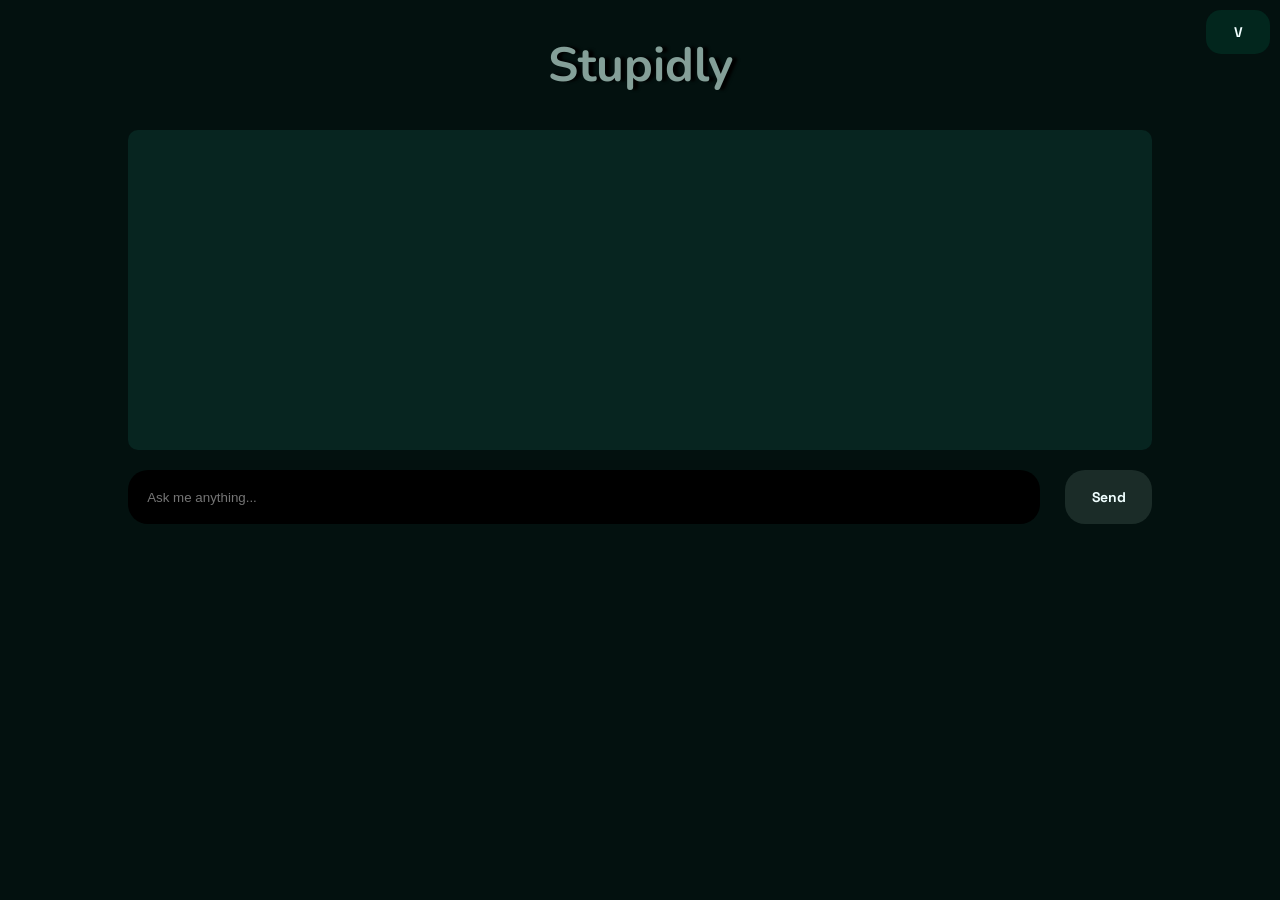
==== index.html @ 7dfca0ea "Update and rename 0.html to index.html" ====
<!DOCTYPE html>
<html lang="en">
  <head>
    <meta charset="UTF-8" />
    <link rel="stylesheet" href="0.css" />
    <meta name="viewport" content="width=device-width, initial-scale=1.0" />
    <link rel="preconnect" href="https://fonts.googleapis.com" />
    <link rel="preconnect" href="https://fonts.gstatic.com" crossorigin />
    <link
      href="https://fonts.googleapis.com/css2?family=Edu+AU+VIC+WA+NT+Hand:wght@400..700&family=Fira+Sans:ital,wght@0,100;0,200;0,300;0,400;0,500;0,600;0,700;0,800;0,900;1,100;1,200;1,300;1,400;1,500;1,600;1,700;1,800;1,900&family=Nunito:ital,wght@0,200..1000;1,200..1000&family=Space+Grotesk:wght@300..700&family=Syncopate:wght@400;700&display=swap"
      rel="stylesheet"
    />
    <title>Chatbot</title>
  </head>
  <body>
    <div id="chat">
        <h1 style="justify-content: center">Stupidly</h1>
        <button class="ko" type="button" onclick="window.location.href='https://damcombot.github.io/Web/';">V</button>
      <div id="chat-box"></div>
      <div style="display: inline-flex; width: 100%">
        <input type="text" id="userInput" placeholder="Ask me anything..." />
        <button onclick="sendMessage()" class="send">Send</button>
      </div>
    </div>
    <script src="jss.js"></script>
  </body>
</html>
---- 0.css ----
body {
  font-family: "fira sans";
  color:white;
  background-color: #03110f;
  overflow: hidden;
  padding: 0%;
  margin: 0%;
}
body #chat {
  max-width: 80%;
  margin-right: 10%;
  margin-left: 10%;
}
body #chat-box {
  padding: 10px;
  height: 300px;
  overflow-y: auto;
  background-color: #072520;
  border-radius: 10px;
  margin-bottom: 20px;
}
body #userInput {
  width: calc(100% - 110px);
  background-color: #000000;
  display: flex;
  border: none;
  border-radius: 20px;
  color: azure;
  padding:1.5vw;
}
.send{
    background-color:#1b2c28;
    border-radius: 20px;
    color:azure;
    font-size: 14px;
    padding:1vw;
    border:none;
    transition-duration: 0.5s;
    margin-left: 2vw;
    width:7vw;
    font-weight: bold;
    font-family: "space grotesk";
}
.send:hover{
    color:black;
    background-color: #8eedd7;
    width:8vw ;
}
h1{
    display: flex;
    font-family: "nunito";
    font-size: 3em;
    color:#849f98;
    text-shadow:5px 0px 3px #000000;
    transition-duration: 0.3s;
}
.ko{
    background-color:#02261d;
    justify-self: right;
    border-radius: 15px;
    color:azure;
    position: fixed;
    font-size: 14px;
    padding:1vw;
    border:none;
    transition-duration: 0.5s;
    width:5vw;
    font-weight: bold;
    font-family: "space grotesk";
    max-height: 8vh;
    top:10px;
    right:10px;
}
.ko:hover{
    background-color:#09ab83;
}
a{
    text-decoration: none;
    cursor:pointer;
}
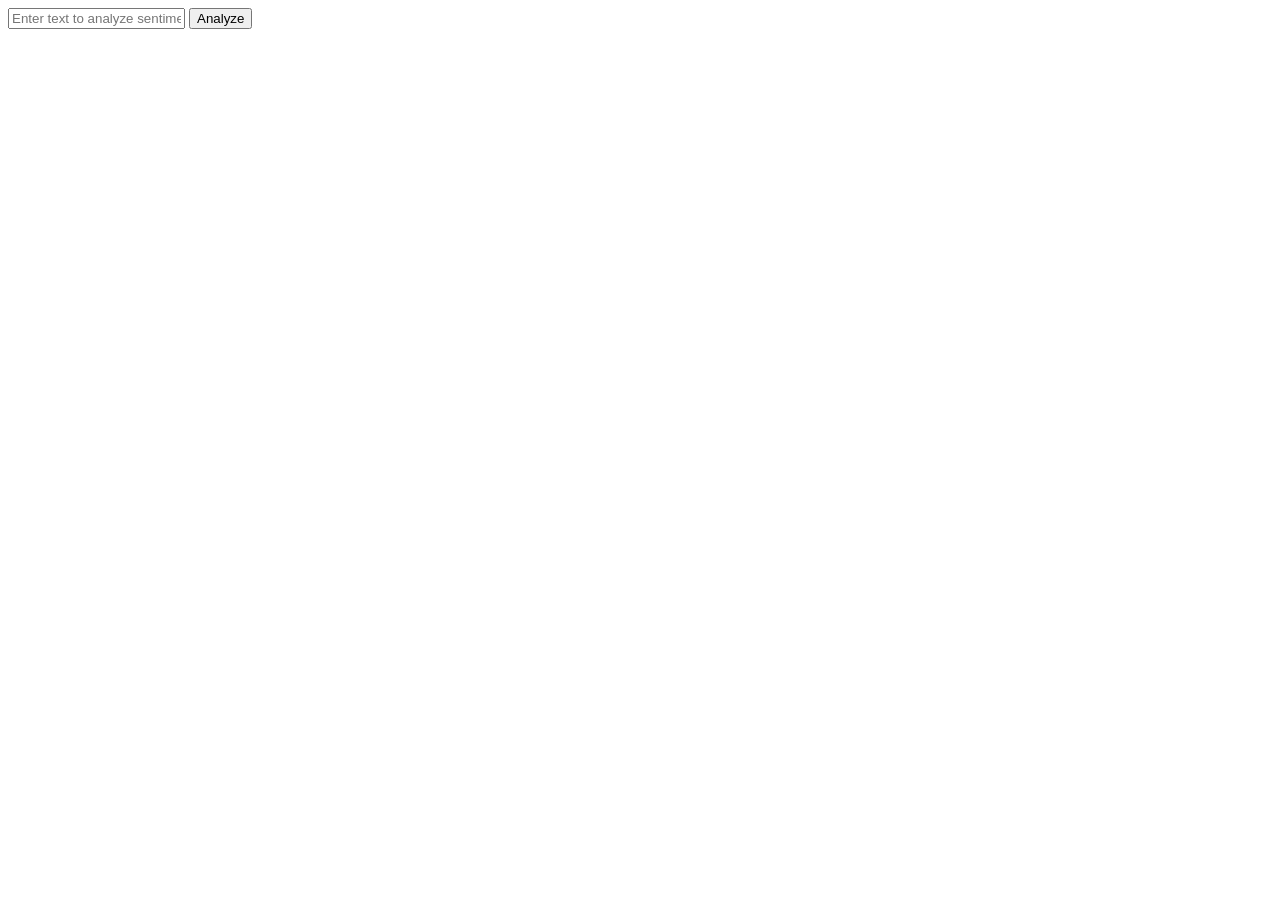
==== commit 2b154f14: "Update index.html" ====
--- a/index.html
+++ b/index.html
@@ -1,27 +1,88 @@
 <!DOCTYPE html>
 <html lang="en">
-  <head>
+<head>
     <meta charset="UTF-8" />
-    <link rel="stylesheet" href="0.css" />
     <meta name="viewport" content="width=device-width, initial-scale=1.0" />
-    <link rel="preconnect" href="https://fonts.googleapis.com" />
-    <link rel="preconnect" href="https://fonts.gstatic.com" crossorigin />
-    <link
-      href="https://fonts.googleapis.com/css2?family=Edu+AU+VIC+WA+NT+Hand:wght@400..700&family=Fira+Sans:ital,wght@0,100;0,200;0,300;0,400;0,500;0,600;0,700;0,800;0,900;1,100;1,200;1,300;1,400;1,500;1,600;1,700;1,800;1,900&family=Nunito:ital,wght@0,200..1000;1,200..1000&family=Space+Grotesk:wght@300..700&family=Syncopate:wght@400;700&display=swap"
-      rel="stylesheet"
-    />
-    <title>Chatbot</title>
-  </head>
-  <body>
-    <div id="chat">
-        <h1 style="justify-content: center">Stupidly</h1>
-        <button class="ko" type="button" onclick="window.location.href='https://damcombot.github.io/Web/';">V</button>
-      <div id="chat-box"></div>
-      <div style="display: inline-flex; width: 100%">
-        <input type="text" id="userInput" placeholder="Ask me anything..." />
-        <button onclick="sendMessage()" class="send">Send</button>
-      </div>
-    </div>
-    <script src="jss.js"></script>
-  </body>
+    <title>IMDb Sentiment Chat</title>
+</head>
+<body>
+    <input type="text" id="userInput" placeholder="Enter text to analyze sentiment" />
+    <button onclick="analyzeSentiment()">Analyze</button>
+    <div id="chatBox"></div>
+
+    <script>
+        // Define the query function for the Hugging Face API call
+        async function query(data) {
+            const response = await fetch(
+                "https://api-inference.huggingface.co/models/Leonuraht/IMDBert",
+                {
+                    headers: {
+                        Authorization: "Bearer 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",
+                        "Content-Type": "application/json",
+                    },
+                    method: "POST",
+                    body: JSON.stringify(data),
+                }
+            );
+            const result = await response.json();
+            return result;
+        }
+
+        async function analyzeSentiment() {
+          const userInput = document.getElementById("userInput").value;
+          const chatBox = document.getElementById("chatBox");
+      
+          // Display user message
+          chatBox.innerHTML += `<div><strong>You:</strong> ${userInput}</div>`;
+      
+          try {
+              // Send input to the model
+              const response = await query({ inputs: userInput });
+      
+              // Check for response format and parse accordingly
+              if (Array.isArray(response) && response[0] && Array.isArray(response[0])) {
+                  const scores = response[0]; // Extract the inner list
+      
+                  // Find LABEL_1 (positive) and LABEL_0 (negative) scores
+                  const positiveScoreObj = scores.find(item => item.label === "LABEL_1");
+                  const negativeScoreObj = scores.find(item => item.label === "LABEL_0");
+      
+                  if (positiveScoreObj && negativeScoreObj) {
+                      const positiveScore = positiveScoreObj.score;
+                      const negativeScore = negativeScoreObj.score;
+      
+                      // Determine sentiment based on higher score
+                      let sentiment;
+                      let confidence;
+                      if (positiveScore > negativeScore) {
+                          sentiment = "Positive";
+                          confidence = `${(positiveScore * 100).toFixed(2)}%`;
+                      } else {
+                          sentiment = "Negative";
+                          confidence = `${(negativeScore * 100).toFixed(2)}%`;
+                      }
+      
+                      // Construct bot message
+                      const botMessage = `This text has a ${sentiment} sentiment! (Confidence: ${confidence})`;
+      
+                      chatBox.innerHTML += `<div><strong>Bot:</strong> ${botMessage}</div>`;
+                  } else {
+                      chatBox.innerHTML += `<div><strong>Bot:</strong> Error: Unexpected response content</div>`;
+                  }
+              } else {
+                  chatBox.innerHTML += `<div><strong>Bot:</strong> Error: Unexpected response format</div>`;
+              }
+      
+              // Clear input field and scroll to bottom
+              document.getElementById("userInput").value = "";
+              chatBox.scrollTop = chatBox.scrollHeight;
+      
+          } catch (error) {
+              // Handle errors
+              chatBox.innerHTML += `<div><strong>Bot:</strong> Error: ${error.message}</div>`;
+          }
+      }      
+      
+    </script>
+</body>
 </html>
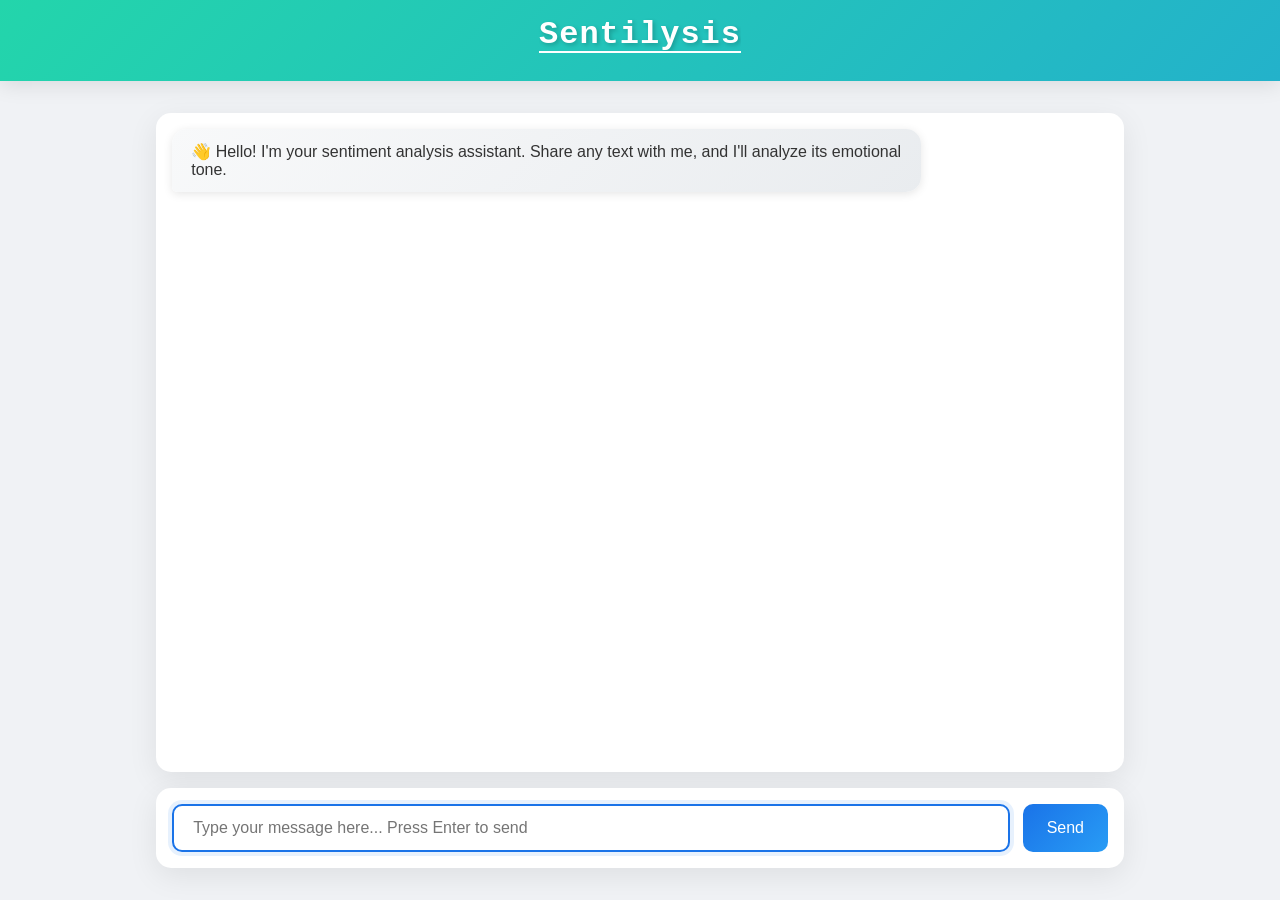
==== commit 3b379ae4: "Update index.html" ====
--- a/index.html
+++ b/index.html
@@ -3,15 +3,285 @@
 <head>
     <meta charset="UTF-8" />
     <meta name="viewport" content="width=device-width, initial-scale=1.0" />
-    <title>IMDb Sentiment Chat</title>
+    <title>Sentilysis</title>
+    <style>
+        * {
+            margin: 0;
+            padding: 0;
+            box-sizing: border-box;
+        }
+
+        body {
+            font-family: -apple-system, BlinkMacSystemFont, 'Segoe UI', Roboto, sans-serif;
+            background-color: #f0f2f5;
+            color: #161616;
+            min-height: 100vh;
+            display: flex;
+            flex-direction: column;
+        }
+
+        .header {
+            background: linear-gradient(-45deg, #1a73e8, #289cf5, #23a6d5, #23d5ab);
+            background-size: 400% 400%;
+            color: white;
+            padding: 1rem;
+            text-align: center;
+            box-shadow: 0 4px 20px rgba(0,0,0,0.1);
+            position: relative;
+            animation: gradientBG 15s ease infinite;
+            z-index: 100;
+        }
+
+        @keyframes gradientBG {
+            0% { background-position: 0% 50%; }
+            50% { background-position: 100% 50%; }
+            100% { background-position: 0% 50%; }
+        }
+
+        .header-content {
+            position: relative;
+            animation: slideDown 1s ease-out forwards;
+        }
+
+        @keyframes slideDown {
+            from {
+                transform: translateY(-20px);
+                opacity: 0;
+            }
+            to {
+                transform: translateY(0);
+                opacity: 1;
+            }
+        }
+
+        .header h1 {
+            font-size: 2rem;
+            margin-bottom: 0.5rem;
+            text-shadow: 2px 2px 4px rgba(0,0,0,0.2);
+            letter-spacing: 1px;
+            display: inline-block;
+            position: relative;
+            font-family:'Courier New', Courier, monospace;
+            overflow: hidden;
+        }
+
+        .header h1::after {
+            content: '';
+            position: absolute;
+            left: 0;
+            bottom: 0;
+            width: 100%;
+            height: 2px;
+            background: white;
+            transform: translateX(-100%);
+            animation: underline 1.5s ease forwards 0.5s;
+        }
+
+        @keyframes underline {
+            to {
+                transform: translateX(0);
+            }
+        }
+
+        .header p {
+            font-size: 1rem;
+            opacity: 0;
+            animation: fadeIn 1s ease forwards 1s;
+        }
+
+        @keyframes fadeIn {
+            to {
+                opacity: 0.9;
+            }
+        }
+
+        .chat-container {
+            flex: 1;
+            max-width: 1000px;
+            margin: 1rem auto;
+            width: 90%;
+            display: flex;
+            flex-direction: column;
+            gap: 1rem;
+            padding: 1rem;
+        }
+
+        #chatBox {
+            flex: 1;
+            min-height: 300px;
+            overflow-y: auto;
+            padding: 1rem;
+            background: white;
+            border-radius: 15px;
+            box-shadow: 0 8px 30px rgba(0,0,0,0.08);
+            margin-top: 0rem;
+        }
+
+        .message {
+            margin-bottom: 1rem;
+            max-width: 80%;
+            animation: fadeIn 0.3s ease-in-out;
+        }
+
+        .message.user {
+            margin-left: auto;
+        }
+
+        .message.bot {
+            margin-right: auto;
+        }
+
+        .message-content {
+            padding: 0.8rem 1.2rem;
+            border-radius: 15px;
+            box-shadow: 0 2px 10px rgba(0,0,0,0.1);
+            font-size: 1rem;
+        }
+
+        .user .message-content {
+            background: linear-gradient(135deg, #1a73e8, #289cf5);
+            color: white;
+            border-bottom-right-radius: 5px;
+        }
+
+        .bot .message-content {
+            background: linear-gradient(135deg, #f8f9fa, #e9ecef);
+            color: #333;
+            border-bottom-left-radius: 5px;
+        }
+
+        .input-container {
+            display: flex;
+            gap: 0.8rem;
+            padding: 1rem;
+            background: white;
+            border-radius: 15px;
+            box-shadow: 0 8px 30px rgba(0,0,0,0.08);
+        }
+
+        #userInput {
+            flex: 1;
+            padding: 0.8rem 1.2rem;
+            border: 2px solid #e1e4e8;
+            border-radius: 10px;
+            font-size: 1rem;
+            outline: none;
+            transition: all 0.3s ease;
+        }
+
+        #userInput:focus {
+            border-color: #1a73e8;
+            box-shadow: 0 0 0 4px rgba(26,115,232,0.1);
+        }
+
+        button {
+            padding: 0 1.5rem;
+            background: linear-gradient(135deg, #1a73e8, #289cf5);
+            color: white;
+            border: none;
+            border-radius: 10px;
+            cursor: pointer;
+            font-size: 1rem;
+            transition: all 0.3s ease;
+        }
+
+        button:hover {
+            transform: translateY(-2px);
+            box-shadow: 0 4px 15px rgba(26,115,232,0.3);
+        }
+
+        .typing-indicator {
+            display: none;
+            padding: 0.8rem 1.2rem;
+            background: linear-gradient(135deg, #f8f9fa, #e9ecef);
+            border-radius: 15px;
+            margin-bottom: 1rem;
+            width: fit-content;
+        }
+
+        .typing-indicator span {
+            display: inline-block;
+            width: 8px;
+            height: 8px;
+            background: #1a73e8;
+            border-radius: 50%;
+            margin-right: 5px;
+            animation: bounce 1.4s infinite ease-in-out;
+        }
+
+        .typing-indicator span:nth-child(1) { animation-delay: 0s; }
+        .typing-indicator span:nth-child(2) { animation-delay: 0.2s; }
+        .typing-indicator span:nth-child(3) { animation-delay: 0.4s; }
+
+        @keyframes bounce {
+            0%, 80%, 100% { transform: translateY(0); }
+            40% { transform: translateY(-10px); }
+        }
+
+        #chatBox::-webkit-scrollbar {
+            width: 6px;
+        }
+
+        #chatBox::-webkit-scrollbar-track {
+            background: #f1f1f1;
+            border-radius: 3px;
+        }
+
+        #chatBox::-webkit-scrollbar-thumb {
+            background: #1a73e8;
+            border-radius: 3px;
+        }
+
+        #chatBox::-webkit-scrollbar-thumb:hover {
+            background: #1557b0;
+        }
+
+        @media (max-width: 768px) {
+            .chat-container {
+                width: 95%;
+                margin: 0.5rem auto;
+            }
+            
+            .message {
+                max-width: 85%;
+            }
+        }
+    </style>
 </head>
 <body>
-    <input type="text" id="userInput" placeholder="Enter text to analyze sentiment" />
-    <button onclick="analyzeSentiment()">Analyze</button>
-    <div id="chatBox"></div>
+    <div class="header">
+        <div class="header-content">
+            <h1>Sentilysis</h1>
+        </div>
+    </div>
+    
+    <div class="chat-container">
+        <div id="chatBox">
+            <div class="message bot">
+                <div class="message-content">
+                    👋 Hello! I'm your sentiment analysis assistant. Share any text with me, and I'll analyze its emotional tone.
+                </div>
+            </div>
+        </div>
+        
+        <div class="typing-indicator" id="typingIndicator">
+            <span></span>
+            <span></span>
+            <span></span>
+        </div>
+
+        <div class="input-container">
+            <input 
+                type="text" 
+                id="userInput" 
+                placeholder="Type your message here... Press Enter to send" 
+                onkeypress="if(event.key === 'Enter') analyzeSentiment()"
+            />
+            <button onclick="analyzeSentiment()">Send</button>
+        </div>
+    </div>
 
     <script>
-        // Define the query function for the Hugging Face API call
         async function query(data) {
             const response = await fetch(
                 "https://api-inference.huggingface.co/models/Leonuraht/IMDBert",
@@ -28,61 +298,72 @@
             return result;
         }
 
+        function addMessage(content, isUser = false) {
+            const chatBox = document.getElementById("chatBox");
+            const messageDiv = document.createElement("div");
+            messageDiv.className = `message ${isUser ? 'user' : 'bot'}`;
+            messageDiv.innerHTML = `
+                <div class="message-content">
+                    ${content}
+                </div>
+            `;
+            chatBox.appendChild(messageDiv);
+            chatBox.scrollTop = chatBox.scrollHeight;
+        }
+
+        function showTypingIndicator() {
+            const indicator = document.getElementById("typingIndicator");
+            indicator.style.display = "block";
+        }
+
+        function hideTypingIndicator() {
+            const indicator = document.getElementById("typingIndicator");
+            indicator.style.display = "none";
+        }
+
         async function analyzeSentiment() {
-          const userInput = document.getElementById("userInput").value;
-          const chatBox = document.getElementById("chatBox");
-      
-          // Display user message
-          chatBox.innerHTML += `<div><strong>You:</strong> ${userInput}</div>`;
-      
-          try {
-              // Send input to the model
-              const response = await query({ inputs: userInput });
-      
-              // Check for response format and parse accordingly
-              if (Array.isArray(response) && response[0] && Array.isArray(response[0])) {
-                  const scores = response[0]; // Extract the inner list
-      
-                  // Find LABEL_1 (positive) and LABEL_0 (negative) scores
-                  const positiveScoreObj = scores.find(item => item.label === "LABEL_1");
-                  const negativeScoreObj = scores.find(item => item.label === "LABEL_0");
-      
-                  if (positiveScoreObj && negativeScoreObj) {
-                      const positiveScore = positiveScoreObj.score;
-                      const negativeScore = negativeScoreObj.score;
-      
-                      // Determine sentiment based on higher score
-                      let sentiment;
-                      let confidence;
-                      if (positiveScore > negativeScore) {
-                          sentiment = "Positive";
-                          confidence = `${(positiveScore * 100).toFixed(2)}%`;
-                      } else {
-                          sentiment = "Negative";
-                          confidence = `${(negativeScore * 100).toFixed(2)}%`;
-                      }
-      
-                      // Construct bot message
-                      const botMessage = `This text has a ${sentiment} sentiment! (Confidence: ${confidence})`;
-      
-                      chatBox.innerHTML += `<div><strong>Bot:</strong> ${botMessage}</div>`;
-                  } else {
-                      chatBox.innerHTML += `<div><strong>Bot:</strong> Error: Unexpected response content</div>`;
-                  }
-              } else {
-                  chatBox.innerHTML += `<div><strong>Bot:</strong> Error: Unexpected response format</div>`;
-              }
-      
-              // Clear input field and scroll to bottom
-              document.getElementById("userInput").value = "";
-              chatBox.scrollTop = chatBox.scrollHeight;
-      
-          } catch (error) {
-              // Handle errors
-              chatBox.innerHTML += `<div><strong>Bot:</strong> Error: ${error.message}</div>`;
-          }
-      }      
-      
+            const userInput = document.getElementById("userInput");
+            const text = userInput.value.trim();
+            
+            if (!text) return;
+
+            addMessage(text, true);
+            userInput.value = "";
+            
+            showTypingIndicator();
+
+            try {
+                const response = await query({ inputs: text });
+
+                if (Array.isArray(response) && response[0] && Array.isArray(response[0])) {
+                    const scores = response[0];
+                    const positiveScoreObj = scores.find(item => item.label === "LABEL_1");
+                    const negativeScoreObj = scores.find(item => item.label === "LABEL_0");
+
+                    if (positiveScoreObj && negativeScoreObj) {
+                        const positiveScore = positiveScoreObj.score;
+                        const negativeScore = negativeScoreObj.score;
+
+                        let sentiment = positiveScore > negativeScore ? "positive" : "negative";
+                        let confidence = positiveScore > negativeScore ? 
+                            (positiveScore * 100).toFixed(1) : 
+                            (negativeScore * 100).toFixed(1);
+                        
+                        let emoji = sentiment === "positive" ? "😊" : "😔";
+                        
+                        const botMessage = `I detect a ${sentiment} sentiment in your message! ${confidence}% confidence ${emoji}`;
+                        
+                        hideTypingIndicator();
+                        addMessage(botMessage);
+                    }
+                }
+            } catch (error) {
+                hideTypingIndicator();
+                addMessage("Sorry, I encountered an error while analyzing the sentiment. Please try again.");
+            }
+        }
+
+        document.getElementById("userInput").focus();
     </script>
 </body>
 </html>
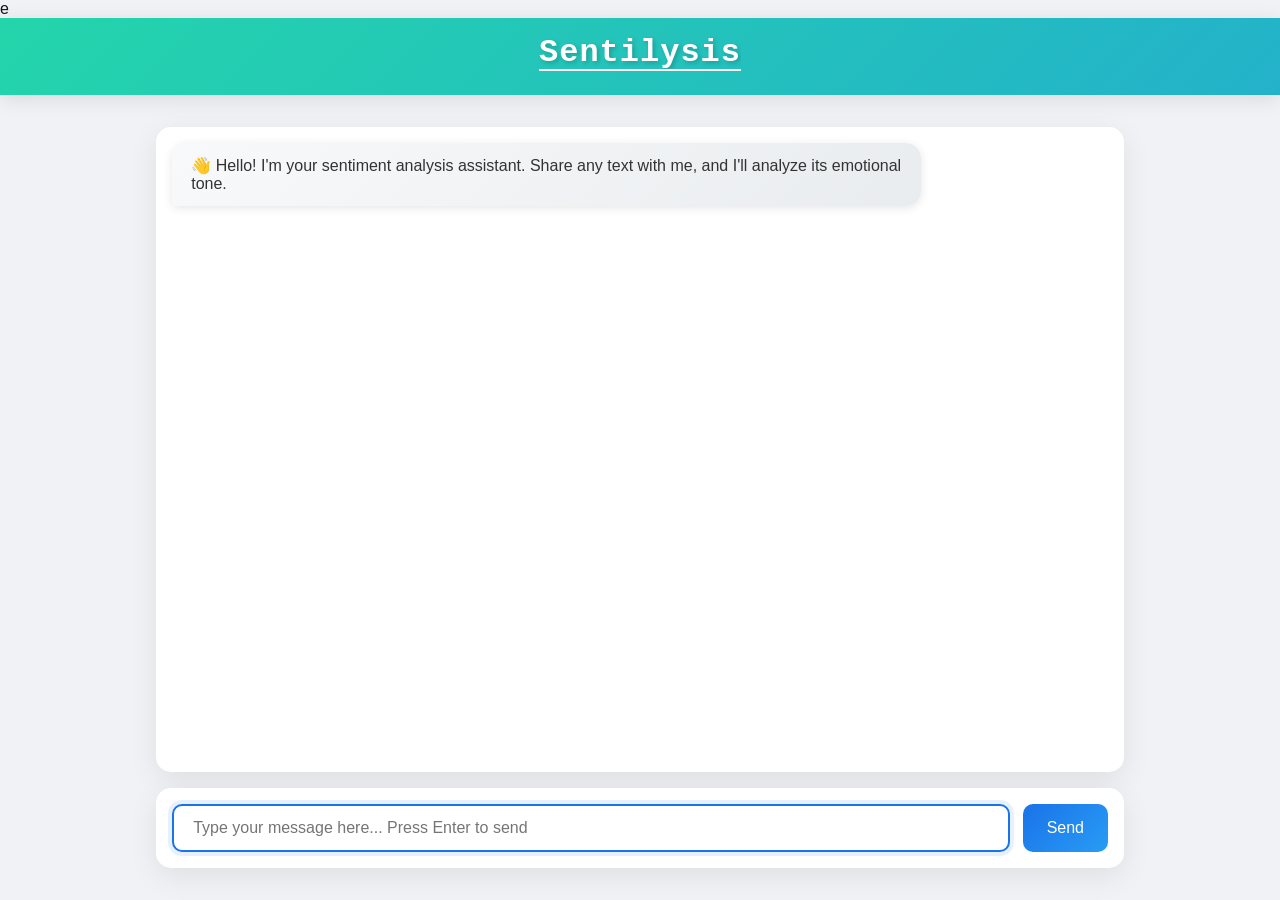
==== commit 771a2eec: "Update index.html" ====
--- a/index.html
+++ b/index.html
@@ -1,4 +1,4 @@
-<!DOCTYPE html>
+e<!DOCTYPE html>
 <html lang="en">
 <head>
     <meta charset="UTF-8" />
@@ -287,7 +287,7 @@
                 "https://api-inference.huggingface.co/models/Leonuraht/IMDBert",
                 {
                     headers: {
-                        Authorization: "Bearer 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",
+                        Authorization: "Bearer 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",
                         "Content-Type": "application/json",
                     },
                     method: "POST",
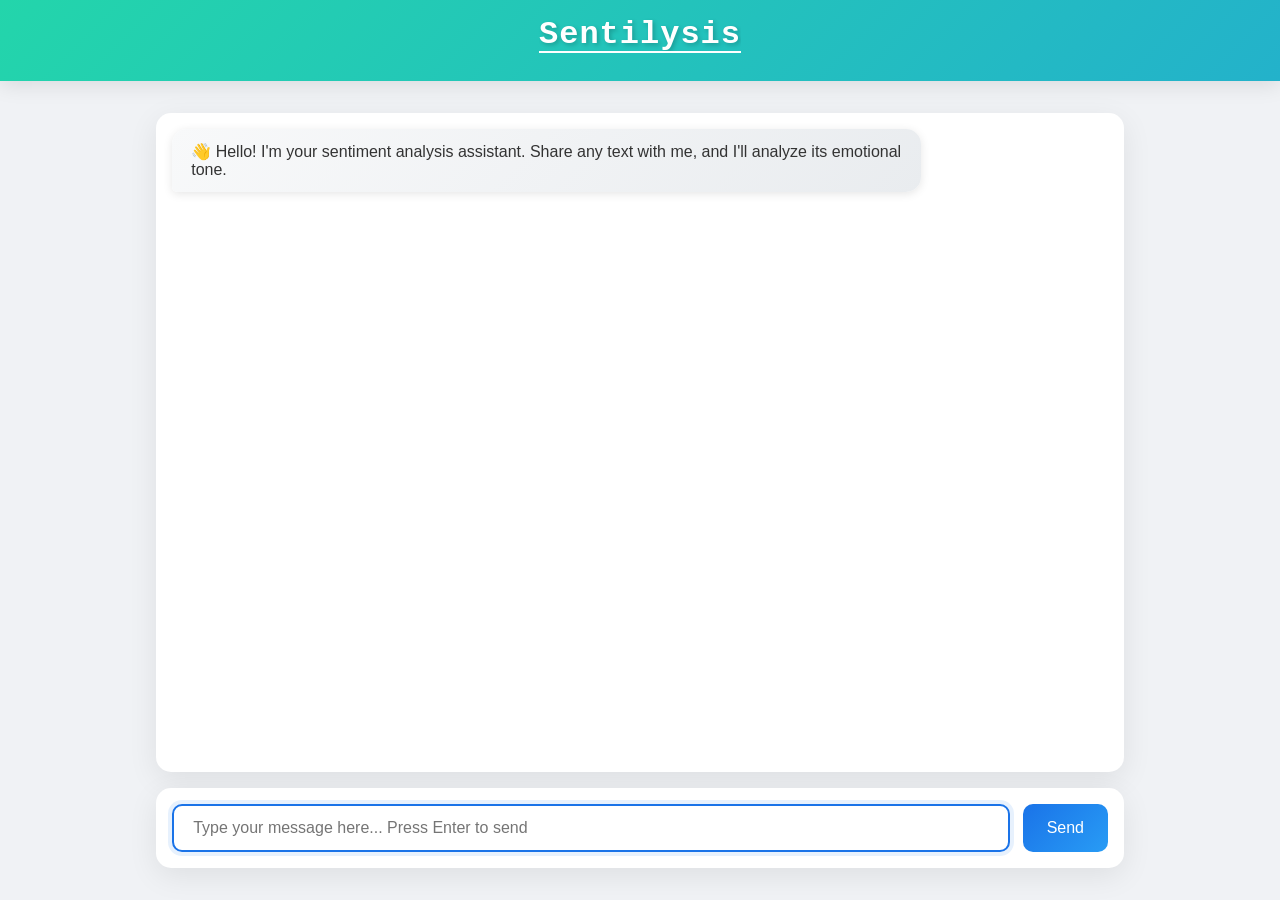
==== commit 07a31401: "Update index.html" ====
--- a/index.html
+++ b/index.html
@@ -1,4 +1,4 @@
-e<!DOCTYPE html>
+<!DOCTYPE html>
 <html lang="en">
 <head>
     <meta charset="UTF-8" />
